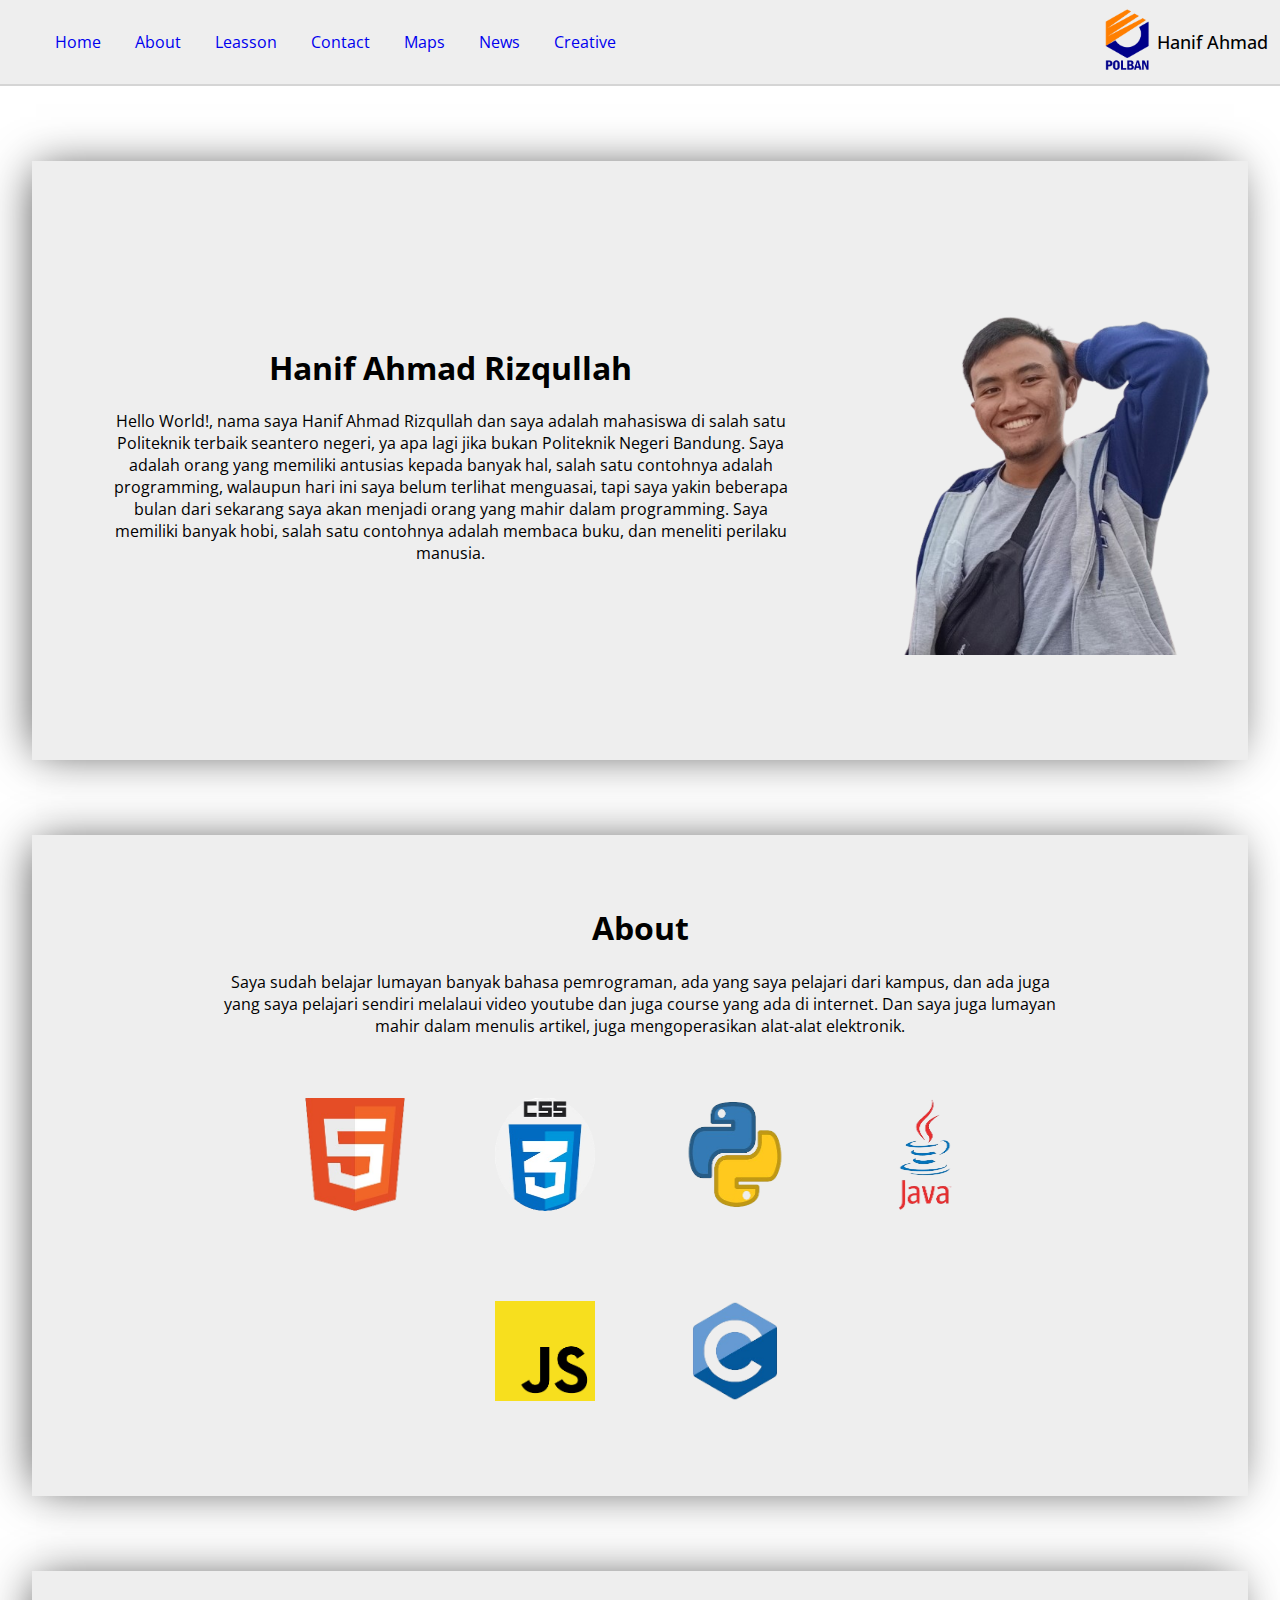
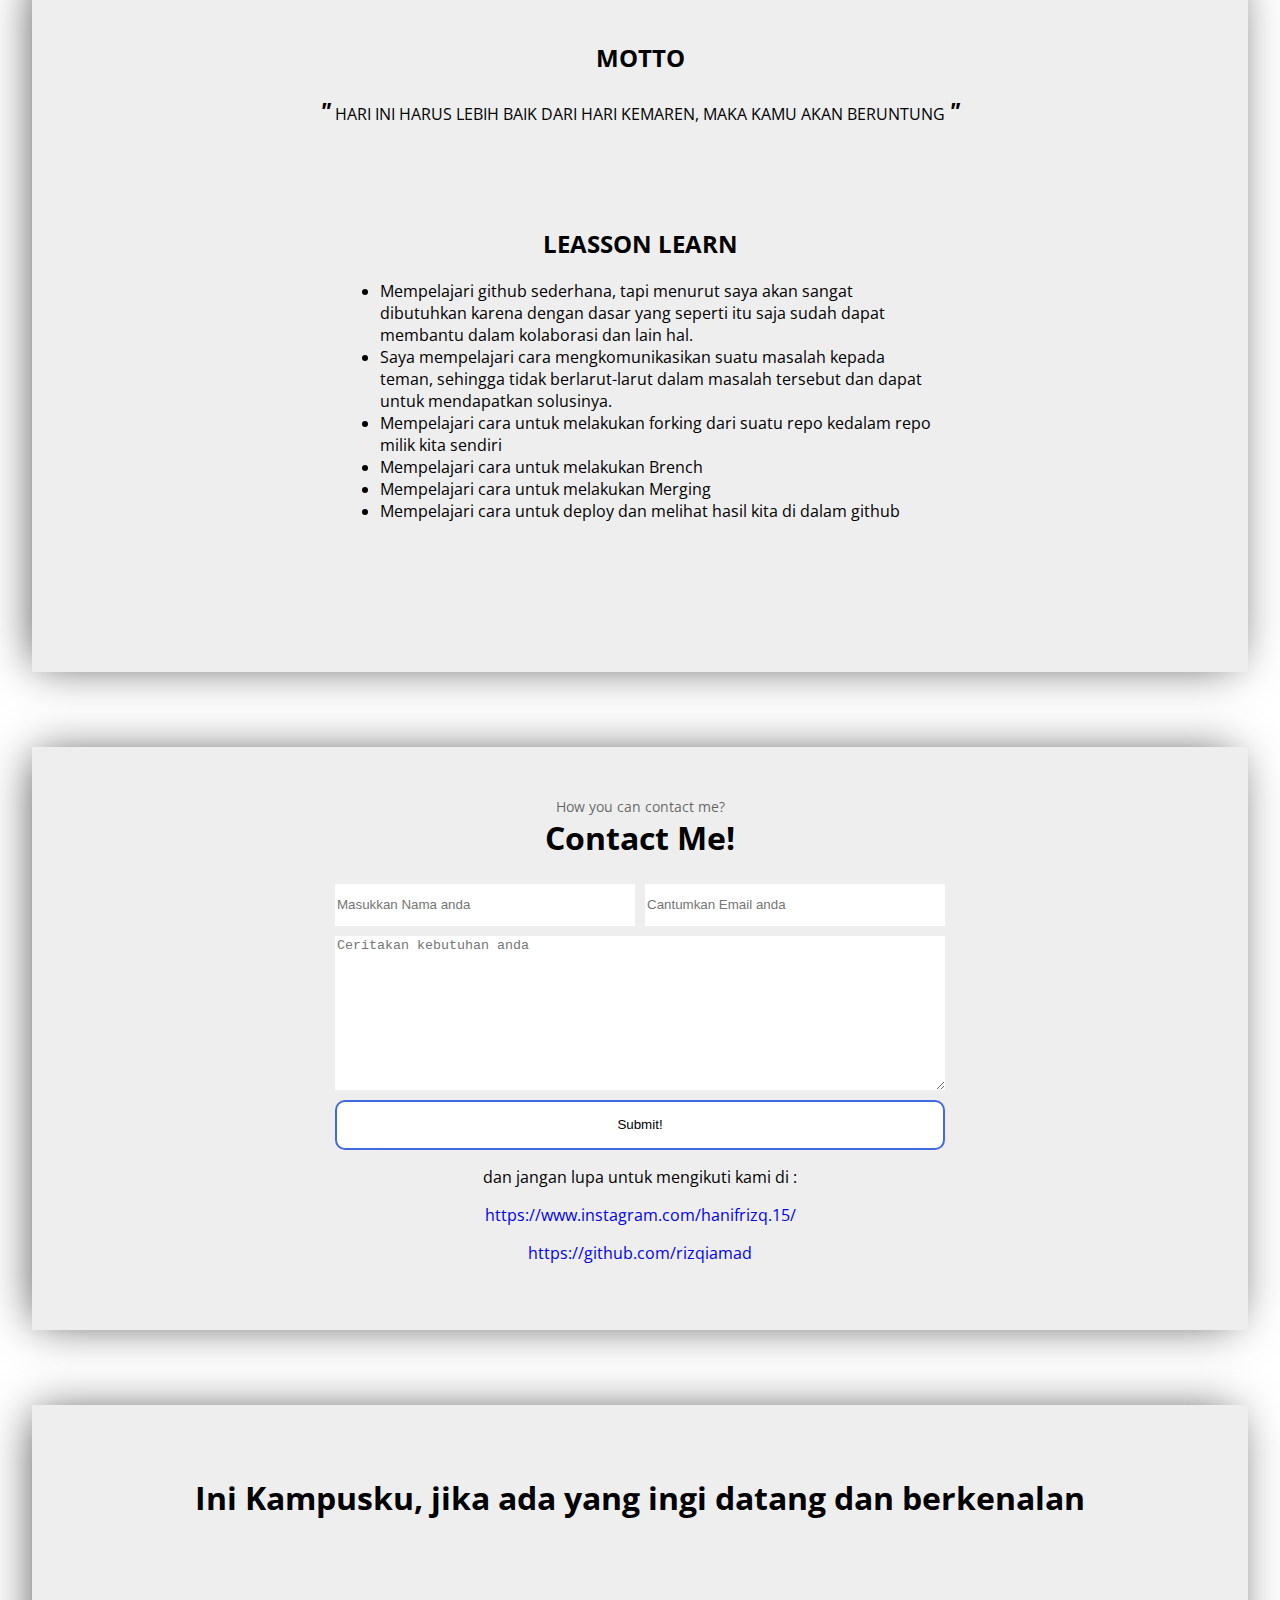
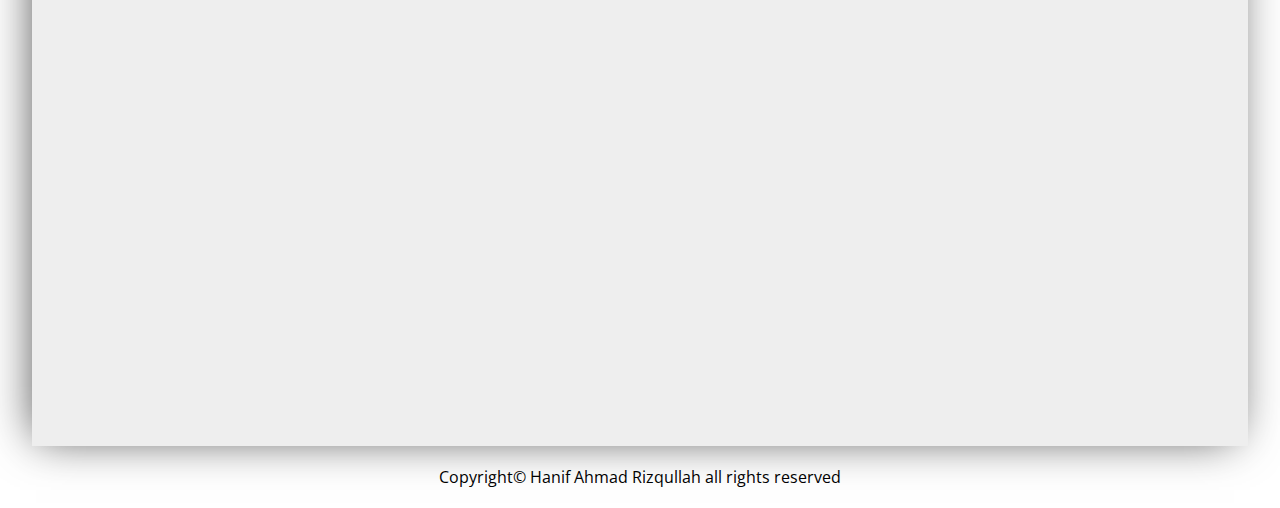
==== index.html @ 29f28641 "Web Sederhana" ====
<!DOCTYPE html>
<html lang="en">
  <head>
    <meta charset="UTF-8" />
    <meta name="viewport" content="width=device-width, initial-scale=1.0" />
    <title>WEB PORTOFOLIO</title>
    <link rel="stylesheet" href="css/style.css" />
    <link rel="preconnect" href="https://fonts.googleapis.com" />
    <link rel="preconnect" href="https://fonts.gstatic.com" crossorigin />
    <link
      href="https://fonts.googleapis.com/css2?family=Open+Sans:wght@500;600&display=swap"
      rel="stylesheet"
    />
    <link rel="stylesheet" href="/css/mix.css">
  </head>
  <body>
    <header>
      <nav>
        <ul>
          <li><a href="/index.html#home">Home</a></li>
          <li><a href="/index.html#about">About</a></li>
          <li><a href="/index.html#leasson-learn">Leasson</a></li>
          <li><a href="/index.html#contact">Contact</a></li>
          <li><a href="/index.html#map">Maps</a></li>
          <li><a href="/news.html">News</a></li>
          <li><a href="/creative.html">Creative</a></li>
        </ul>
      </nav>
      <div class="logo">
        <img src="/img/polban.png" alt="POLBAN" />
        <p>Hanif Ahmad</p>
      </div>
    </header>
    <main>
      <article id="home">
        <div class="home-describe">
          <h1>Hanif Ahmad Rizqullah</h1>
          <p>
            Hello World!, nama saya Hanif Ahmad Rizqullah dan saya adalah
            mahasiswa di salah satu Politeknik terbaik seantero negeri, ya apa
            lagi jika bukan Politeknik Negeri Bandung. Saya adalah orang yang
            memiliki antusias kepada banyak hal, salah satu contohnya adalah
            programming, walaupun hari ini saya belum terlihat menguasai, tapi
            saya yakin beberapa bulan dari sekarang saya akan menjadi orang yang
            mahir dalam programming. Saya memiliki banyak hobi, salah satu
            contohnya adalah membaca buku, dan meneliti perilaku manusia.
          </p>
        </div>
        <div class="home-image">
          <div class="img">
            <img src="/img/img-porto.png" alt="Hanif Ahmad" width="350px" />
          </div>
        </div>
      </article>
      <article id="about">
        <h1>About</h1>
        <div class="about-describe">
          <p>
            Saya sudah belajar lumayan banyak bahasa pemrograman, ada yang saya
            pelajari dari kampus, dan ada juga yang saya pelajari sendiri
            melalaui video youtube dan juga course yang ada di internet. Dan
            saya juga lumayan mahir dalam menulis artikel, juga mengoperasikan
            alat-alat elektronik.
          </p>
          <span>
            <img src="/img/html.png" alt="HTML" />
            <img src="/img/css.png" alt="CSS" />
            <img src="/img/python.png" alt="PYTHON" />
            <img src="/img/java.png" alt="JAVA" />
            <img src="/img/javascript.png" alt="JAVASCRIPT" />
            <img src="/img/c.png" alt="C" />
          </span>
        </div>
      </article>
      <article id="leasson-learn">
        <div class="leasson">
          <div class="motto">
            <h2>MOTTO</h2>
            <blockquote>
              HARI INI HARUS LEBIH BAIK DARI HARI KEMAREN, MAKA KAMU AKAN
              BERUNTUNG
            </blockquote>
          </div>
          <div class="learn">
            <h2>LEASSON LEARN</h2>
            <ul>
              <li>
                Mempelajari github sederhana, tapi menurut saya akan sangat
                dibutuhkan karena dengan dasar yang seperti itu saja sudah dapat
                membantu dalam kolaborasi dan lain hal.
              </li>
              <li>
                Saya mempelajari cara mengkomunikasikan suatu masalah kepada
                teman, sehingga tidak berlarut-larut dalam masalah tersebut dan
                dapat untuk mendapatkan solusinya.
              </li>
              <li>
                Mempelajari cara untuk melakukan forking dari suatu repo kedalam
                repo milik kita sendiri
              </li>
              <li>Mempelajari cara untuk melakukan Brench</li>
              <li>Mempelajari cara untuk melakukan Merging</li>
              <li>
                Mempelajari cara untuk deploy dan melihat hasil kita di dalam
                github
              </li>
            </ul>
          </div>
        </div>
      </article>
      <article id="contact">
        <div class="contact-title">
          <span>How you can contact me?</span>
          <h1>Contact Me!</h1>
        </div>
        <div class="contact-main">
          <form action="#">
            <input
              type="text"
              name="name"
              id="name"
              placeholder="Masukkan Nama anda"
            />
            <input
              type="email"
              name="email"
              id="email"
              placeholder="Cantumkan Email anda"
            />
            <textarea
              name="message"
              id="mesaage"
              cols="50"
              rows="10"
              placeholder="Ceritakan kebutuhan anda"
            ></textarea>
            <button type="submit">Submit!</button>
          </form>
          <div class="medsos">
            <p>dan jangan lupa untuk mengikuti kami di :</p>
            <p>
              <a href="https://www.instagram.com/hanifrizq.15/"
                >https://www.instagram.com/hanifrizq.15/</a
              >
            </p>
            <p>
              <a href="https://github.com/rizqiamad"
                >https://github.com/rizqiamad</a
              >
            </p>
          </div>
        </div>
      </article>
      <article id="map">
        <h1>Ini Kampusku, jika ada yang ingi datang dan berkenalan</h1>
        <iframe
          src="https://www.google.com/maps/embed?pb=!1m18!1m12!1m3!1d3961.153515827361!2d107.57119757396188!3d-6.872202067237941!2m3!1f0!2f0!3f0!3m2!1i1024!2i768!4f13.1!3m3!1m2!1s0x2e68e420abc30acf%3A0x10569255865460a5!2sPoliteknik%20Negeri%20Bandung!5e0!3m2!1sid!2sid!4v1709042756831!5m2!1sid!2sid"
          width="600"
          height="450"
          style="border: 0"
          allowfullscreen=""
          loading="lazy"
          referrerpolicy="no-referrer-when-downgrade"
        ></iframe>
      </article>
    </main>
    <footer>Copyright&copy; Hanif Ahmad Rizqullah all rights reserved</footer>
  </body>
</html>
---- css/style.css ----
html {
  scroll-behavior: smooth;
  scroll-padding: 4rem;
}
article#home {
  display: flex;
}
div.home-describe {
  display: flex;
  justify-content: center;
  align-items: center;
  flex-flow: column;
  width: 75%;
  padding: 0 20px;
}
div.home-describe h1 {
  margin: 5px;
}
div.home-describe p {
  text-align: center;
}
div.home-image {
  padding: 50px;
  width: 25%;
}
article#about h1 {
  text-align: center;
}
div.about-describe {
  width: 75%;
  margin: 0 auto 0;
}
div.about-describe p {
  text-align: center;
}
div.about-describe span {
  display: flex;
  flex-wrap: wrap;
  justify-content: center;
}
div.about-describe span img {
  width: 100px;
  margin: 45px;
}
div.leasson {
  text-align: center;
}
blockquote::before,
blockquote::after {
  content: '"';
  font-size: 24px;
  font-style: italic;
  font-weight: bold;
}
div.learn {
  margin: 100px auto;
  width: 600px;
}
div.learn li {
  text-align: left;
}
div.contact-title {
  display: flex;
  align-items: center;
  flex-flow: column;
}
div.contact-title h1 {
  margin: 0 0 25px 0;
}
div.contact-title span {
  font-size: 14px;
  color: rgba(0, 0, 0, 0.6);
}
form {
  display: grid;
  grid-template-columns: 300px 300px;
  justify-content: center;
  gap: 10px;
}
form > input {
  border: none;
  outline: none;
  height: 40px;
}
form textarea {
  grid-column: 1/3;
  outline: none;
  border: none;
}
form button {
  grid-column: 1/3;
  height: 50px;
  border: 2px solid royalblue;
  border-radius: 10px;
  background-color: white;
  cursor: pointer;
  transition: 0.5s;
}
form button:hover {
  background-color: royalblue;
  color: white;
}
div.medsos{
  text-align: center;
}
div.medsos a{
  text-decoration: none;
  transition: 0.4s;
}
div.medsos a:hover{
  color: red;
}
---- css/mix.css ----
body {
    margin: 0;
    padding: 0;
    font-family: "Open Sans", sans-serif;
}
header {
    display: flex;
    justify-content: space-between;
    background-color: #eee;
    position: sticky;
    top: 0;
    right: 0;
    left: 0;
    z-index: 1;
    border-bottom: 2px rgba(0, 0, 0, 0.1) solid;
}
nav ul li {
    list-style: none;
    display: inline-block;
    margin: 15px;
}
nav ul li a {
    text-decoration: none;
}
nav ul li a:hover {
    color: royalblue;
}
div.logo{
    width: 170px;
    display: flex;
    justify-content: space-around;
    align-items: center;
    margin-right: 10px;
}
div.logo img {
    width: 50px;
}
div.logo p{
    font-size: large;
    font-weight: 500;
}
article {
    box-shadow: -5px 0px 44px -9px rgba(0, 0, 0, 0.75);
    -webkit-box-shadow: -5px 0px 44px -9px rgba(0, 0, 0, 0.75);
    -moz-box-shadow: -5px 0px 44px -9px rgba(0, 0, 0, 0.75);
    background-color: #eee;
    width: 95%;
    margin: 75px auto 0;
    padding: 50px;
    box-sizing: border-box;
    text-align: center;
}
footer {
    text-align: center;
    padding: 20px 0;
}
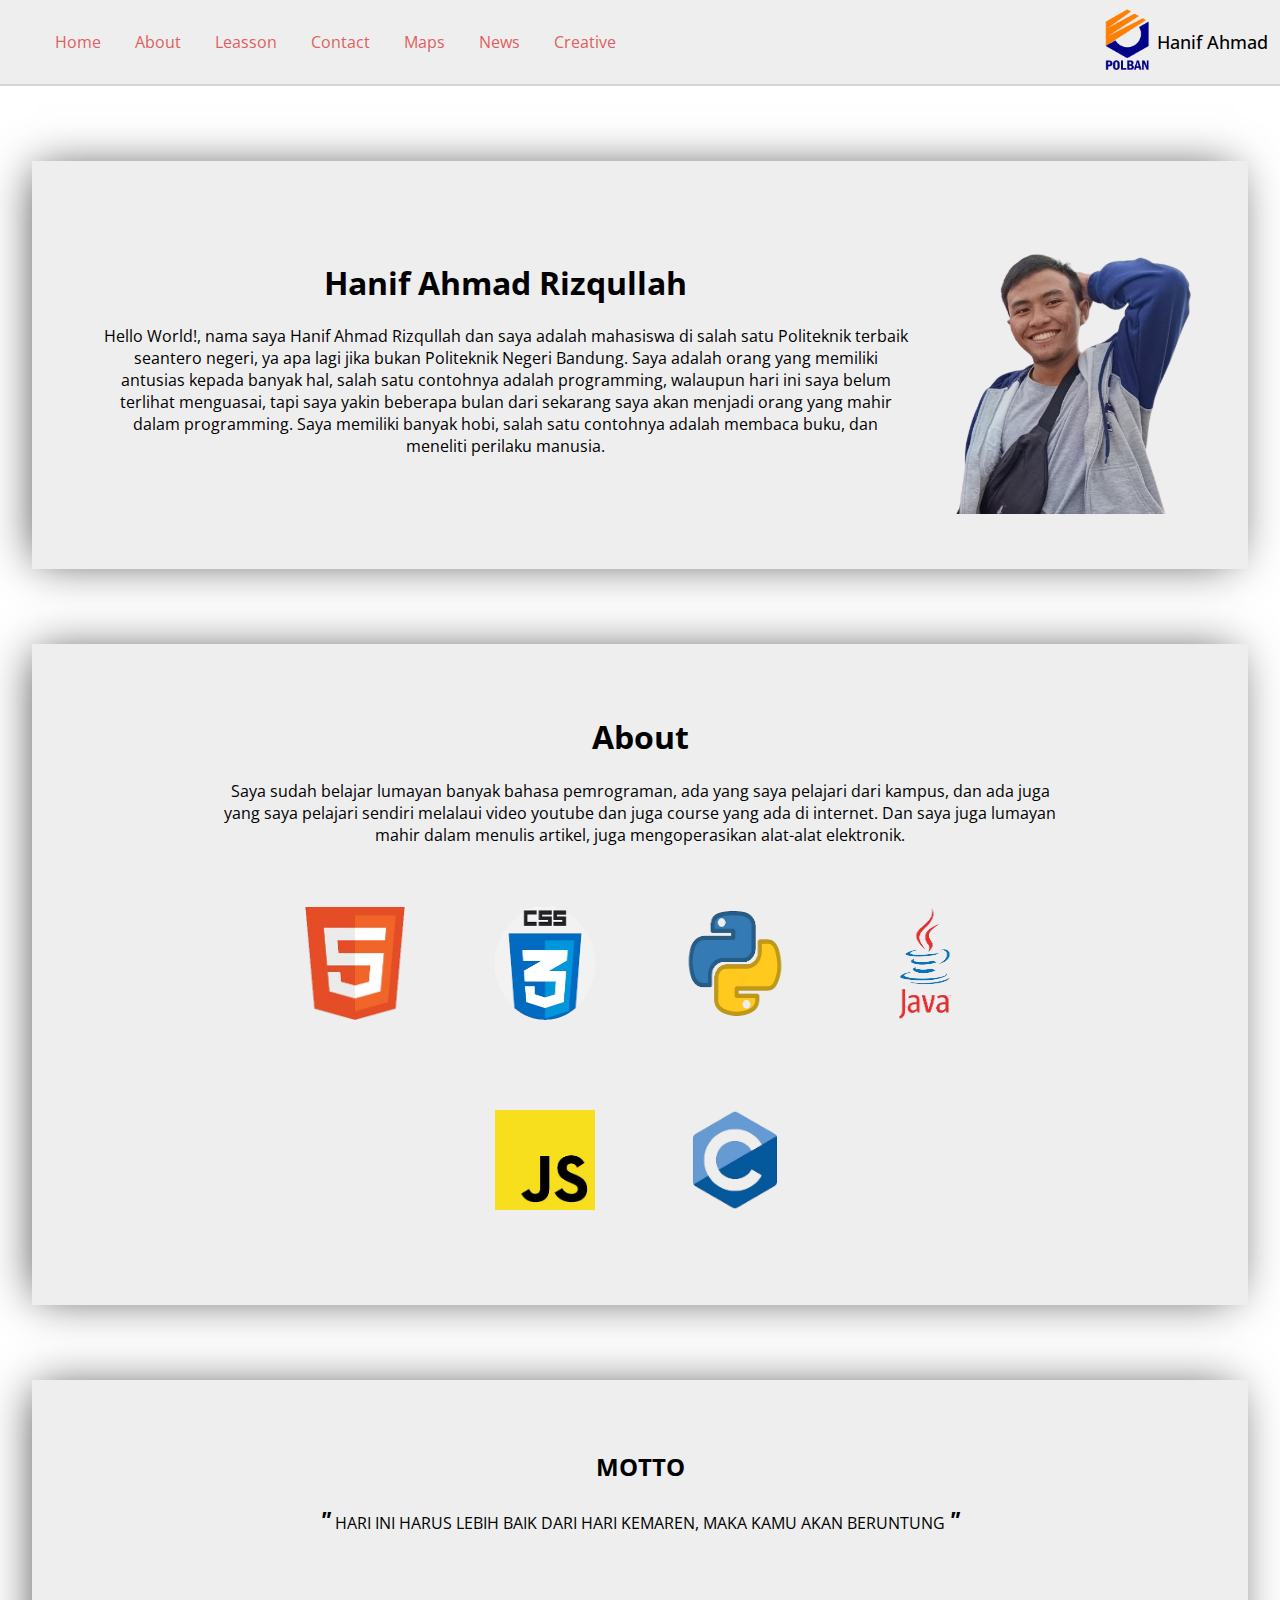
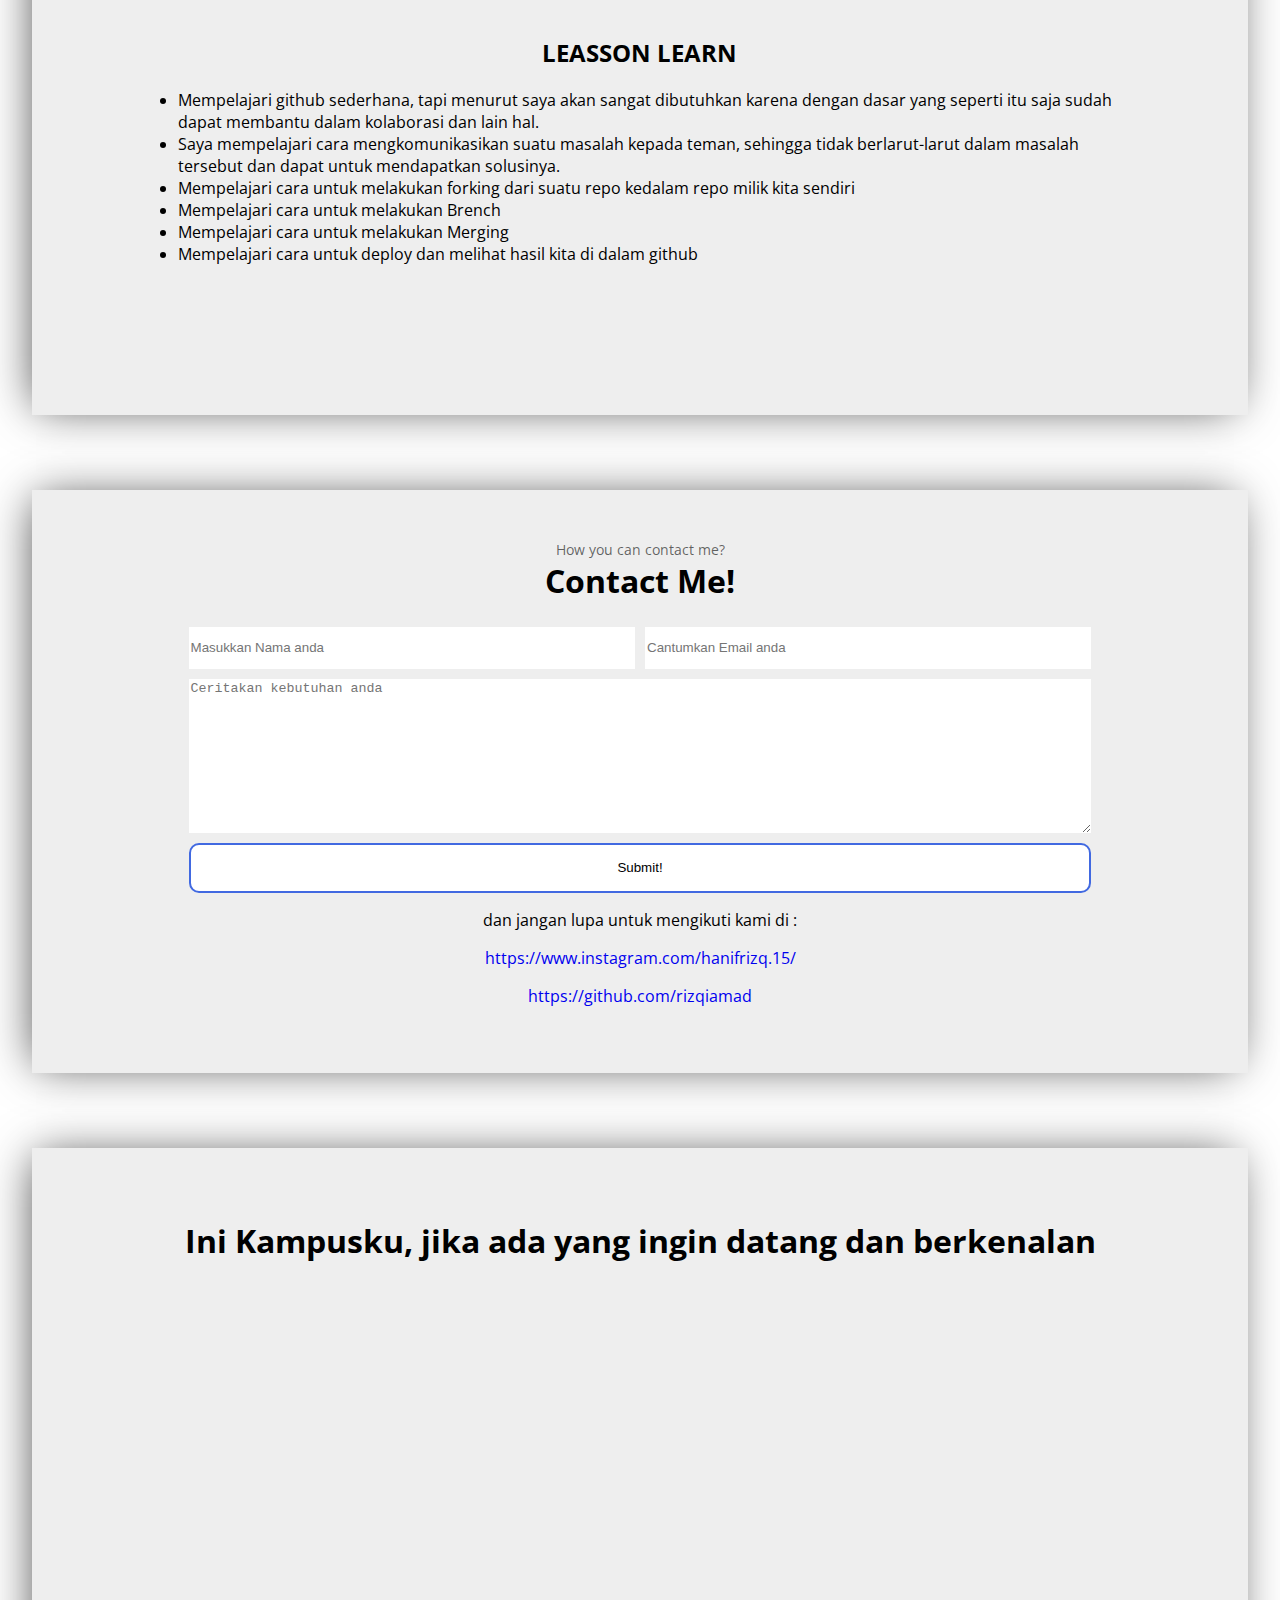
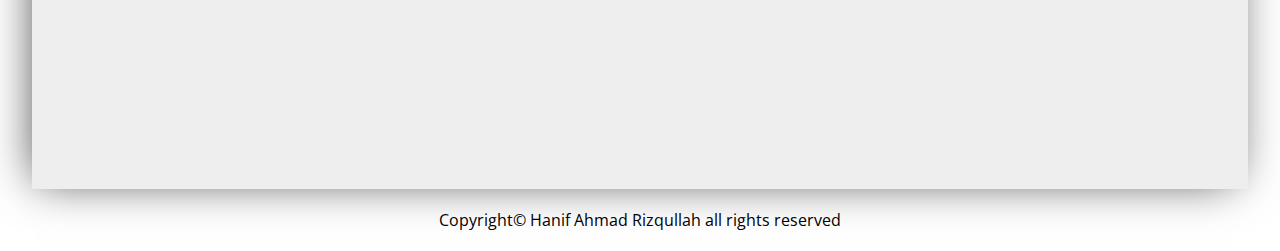
==== commit 6352cf2e: "Web responsive & Web Scraping" ====
--- a/index.html
+++ b/index.html
@@ -1,22 +1,24 @@
 <!DOCTYPE html>
 <html lang="en">
-  <head>
-    <meta charset="UTF-8" />
-    <meta name="viewport" content="width=device-width, initial-scale=1.0" />
-    <title>WEB PORTOFOLIO</title>
-    <link rel="stylesheet" href="css/style.css" />
-    <link rel="preconnect" href="https://fonts.googleapis.com" />
-    <link rel="preconnect" href="https://fonts.gstatic.com" crossorigin />
-    <link
-      href="https://fonts.googleapis.com/css2?family=Open+Sans:wght@500;600&display=swap"
-      rel="stylesheet"
-    />
-    <link rel="stylesheet" href="/css/mix.css">
-  </head>
-  <body>
-    <header>
-      <nav>
-        <ul>
+
+<head>
+  <meta charset="UTF-8" />
+  <meta name="viewport" content="width=device-width, initial-scale=1.0" />
+  <title>WEB PORTOFOLIO</title>
+  <link rel="stylesheet" href="css/style.css" />
+  <link rel="preconnect" href="https://fonts.googleapis.com" />
+  <link rel="preconnect" href="https://fonts.gstatic.com" crossorigin />
+  <link href="https://fonts.googleapis.com/css2?family=Open+Sans:wght@500;600&display=swap" rel="stylesheet" />
+  <link rel="stylesheet" href="/css/mix.css">
+  <link rel="stylesheet" href="https://cdnjs.cloudflare.com/ajax/libs/font-awesome/4.7.0/css/font-awesome.min.css">
+</head>
+
+<body>
+  <header>
+    <nav>
+      <div class="container">
+        <a href="#"><i class="fa fa-bars"></i></a>
+        <ul class="list hidden">
           <li><a href="/index.html#home">Home</a></li>
           <li><a href="/index.html#about">About</a></li>
           <li><a href="/index.html#leasson-learn">Leasson</a></li>
@@ -25,145 +27,133 @@
           <li><a href="/news.html">News</a></li>
           <li><a href="/creative.html">Creative</a></li>
         </ul>
-      </nav>
-      <div class="logo">
-        <img src="/img/polban.png" alt="POLBAN" />
-        <p>Hanif Ahmad</p>
       </div>
-    </header>
-    <main>
-      <article id="home">
-        <div class="home-describe">
-          <h1>Hanif Ahmad Rizqullah</h1>
+      <ul class="list-main">
+        <li><a href="/index.html#home">Home</a></li>
+        <li><a href="/index.html#about">About</a></li>
+        <li><a href="/index.html#leasson-learn">Leasson</a></li>
+        <li><a href="/index.html#contact">Contact</a></li>
+        <li><a href="/index.html#map">Maps</a></li>
+        <li><a href="/news.html">News</a></li>
+        <li><a href="/creative.html">Creative</a></li>
+      </ul>
+    </nav>
+    <div class="logo">
+      <img src="/img/polban.png" alt="POLBAN" />
+      <p>Hanif Ahmad</p>
+    </div>
+  </header>
+  <main>
+    <article id="home">
+      <div class="home-describe">
+        <h1>Hanif Ahmad Rizqullah</h1>
+        <p>
+          Hello World!, nama saya Hanif Ahmad Rizqullah dan saya adalah
+          mahasiswa di salah satu Politeknik terbaik seantero negeri, ya apa
+          lagi jika bukan Politeknik Negeri Bandung. Saya adalah orang yang
+          memiliki antusias kepada banyak hal, salah satu contohnya adalah
+          programming, walaupun hari ini saya belum terlihat menguasai, tapi
+          saya yakin beberapa bulan dari sekarang saya akan menjadi orang yang
+          mahir dalam programming. Saya memiliki banyak hobi, salah satu
+          contohnya adalah membaca buku, dan meneliti perilaku manusia.
+        </p>
+      </div>
+      <div class="home-image">
+        <div class="img">
+          <img src="/img/img-porto.png" alt="Hanif Ahmad" width="350px" />
+        </div>
+      </div>
+    </article>
+    <article id="about">
+      <h1>About</h1>
+      <div class="about-describe">
+        <p>
+          Saya sudah belajar lumayan banyak bahasa pemrograman, ada yang saya
+          pelajari dari kampus, dan ada juga yang saya pelajari sendiri
+          melalaui video youtube dan juga course yang ada di internet. Dan
+          saya juga lumayan mahir dalam menulis artikel, juga mengoperasikan
+          alat-alat elektronik.
+        </p>
+        <span>
+          <img src="/img/html.png" alt="HTML" />
+          <img src="/img/css.png" alt="CSS" />
+          <img src="/img/python.png" alt="PYTHON" />
+          <img src="/img/java.png" alt="JAVA" />
+          <img src="/img/javascript.png" alt="JAVASCRIPT" />
+          <img src="/img/c.png" alt="C" />
+        </span>
+      </div>
+    </article>
+    <article id="leasson-learn">
+      <div class="leasson">
+        <div class="motto">
+          <h2>MOTTO</h2>
+          <blockquote>
+            HARI INI HARUS LEBIH BAIK DARI HARI KEMAREN, MAKA KAMU AKAN
+            BERUNTUNG
+          </blockquote>
+        </div>
+        <div class="learn">
+          <h2>LEASSON LEARN</h2>
+          <ul>
+            <li>
+              Mempelajari github sederhana, tapi menurut saya akan sangat
+              dibutuhkan karena dengan dasar yang seperti itu saja sudah dapat
+              membantu dalam kolaborasi dan lain hal.
+            </li>
+            <li>
+              Saya mempelajari cara mengkomunikasikan suatu masalah kepada
+              teman, sehingga tidak berlarut-larut dalam masalah tersebut dan
+              dapat untuk mendapatkan solusinya.
+            </li>
+            <li>
+              Mempelajari cara untuk melakukan forking dari suatu repo kedalam
+              repo milik kita sendiri
+            </li>
+            <li>Mempelajari cara untuk melakukan Brench</li>
+            <li>Mempelajari cara untuk melakukan Merging</li>
+            <li>
+              Mempelajari cara untuk deploy dan melihat hasil kita di dalam
+              github
+            </li>
+          </ul>
+        </div>
+      </div>
+    </article>
+    <article id="contact">
+      <div class="contact-title">
+        <span>How you can contact me?</span>
+        <h1>Contact Me!</h1>
+      </div>
+      <div class="contact-main">
+        <form action="#">
+          <input type="text" name="name" id="name" placeholder="Masukkan Nama anda" />
+          <input type="email" name="email" id="email" placeholder="Cantumkan Email anda" />
+          <textarea name="message" id="mesaage" cols="50" rows="10" placeholder="Ceritakan kebutuhan anda"></textarea>
+          <button type="submit">Submit!</button>
+        </form>
+        <div class="medsos">
+          <p>dan jangan lupa untuk mengikuti kami di :</p>
           <p>
-            Hello World!, nama saya Hanif Ahmad Rizqullah dan saya adalah
-            mahasiswa di salah satu Politeknik terbaik seantero negeri, ya apa
-            lagi jika bukan Politeknik Negeri Bandung. Saya adalah orang yang
-            memiliki antusias kepada banyak hal, salah satu contohnya adalah
-            programming, walaupun hari ini saya belum terlihat menguasai, tapi
-            saya yakin beberapa bulan dari sekarang saya akan menjadi orang yang
-            mahir dalam programming. Saya memiliki banyak hobi, salah satu
-            contohnya adalah membaca buku, dan meneliti perilaku manusia.
+            <a href="https://www.instagram.com/hanifrizq.15/">https://www.instagram.com/hanifrizq.15/</a>
+          </p>
+          <p>
+            <a href="https://github.com/rizqiamad">https://github.com/rizqiamad</a>
           </p>
         </div>
-        <div class="home-image">
-          <div class="img">
-            <img src="/img/img-porto.png" alt="Hanif Ahmad" width="350px" />
-          </div>
-        </div>
-      </article>
-      <article id="about">
-        <h1>About</h1>
-        <div class="about-describe">
-          <p>
-            Saya sudah belajar lumayan banyak bahasa pemrograman, ada yang saya
-            pelajari dari kampus, dan ada juga yang saya pelajari sendiri
-            melalaui video youtube dan juga course yang ada di internet. Dan
-            saya juga lumayan mahir dalam menulis artikel, juga mengoperasikan
-            alat-alat elektronik.
-          </p>
-          <span>
-            <img src="/img/html.png" alt="HTML" />
-            <img src="/img/css.png" alt="CSS" />
-            <img src="/img/python.png" alt="PYTHON" />
-            <img src="/img/java.png" alt="JAVA" />
-            <img src="/img/javascript.png" alt="JAVASCRIPT" />
-            <img src="/img/c.png" alt="C" />
-          </span>
-        </div>
-      </article>
-      <article id="leasson-learn">
-        <div class="leasson">
-          <div class="motto">
-            <h2>MOTTO</h2>
-            <blockquote>
-              HARI INI HARUS LEBIH BAIK DARI HARI KEMAREN, MAKA KAMU AKAN
-              BERUNTUNG
-            </blockquote>
-          </div>
-          <div class="learn">
-            <h2>LEASSON LEARN</h2>
-            <ul>
-              <li>
-                Mempelajari github sederhana, tapi menurut saya akan sangat
-                dibutuhkan karena dengan dasar yang seperti itu saja sudah dapat
-                membantu dalam kolaborasi dan lain hal.
-              </li>
-              <li>
-                Saya mempelajari cara mengkomunikasikan suatu masalah kepada
-                teman, sehingga tidak berlarut-larut dalam masalah tersebut dan
-                dapat untuk mendapatkan solusinya.
-              </li>
-              <li>
-                Mempelajari cara untuk melakukan forking dari suatu repo kedalam
-                repo milik kita sendiri
-              </li>
-              <li>Mempelajari cara untuk melakukan Brench</li>
-              <li>Mempelajari cara untuk melakukan Merging</li>
-              <li>
-                Mempelajari cara untuk deploy dan melihat hasil kita di dalam
-                github
-              </li>
-            </ul>
-          </div>
-        </div>
-      </article>
-      <article id="contact">
-        <div class="contact-title">
-          <span>How you can contact me?</span>
-          <h1>Contact Me!</h1>
-        </div>
-        <div class="contact-main">
-          <form action="#">
-            <input
-              type="text"
-              name="name"
-              id="name"
-              placeholder="Masukkan Nama anda"
-            />
-            <input
-              type="email"
-              name="email"
-              id="email"
-              placeholder="Cantumkan Email anda"
-            />
-            <textarea
-              name="message"
-              id="mesaage"
-              cols="50"
-              rows="10"
-              placeholder="Ceritakan kebutuhan anda"
-            ></textarea>
-            <button type="submit">Submit!</button>
-          </form>
-          <div class="medsos">
-            <p>dan jangan lupa untuk mengikuti kami di :</p>
-            <p>
-              <a href="https://www.instagram.com/hanifrizq.15/"
-                >https://www.instagram.com/hanifrizq.15/</a
-              >
-            </p>
-            <p>
-              <a href="https://github.com/rizqiamad"
-                >https://github.com/rizqiamad</a
-              >
-            </p>
-          </div>
-        </div>
-      </article>
-      <article id="map">
-        <h1>Ini Kampusku, jika ada yang ingi datang dan berkenalan</h1>
-        <iframe
-          src="https://www.google.com/maps/embed?pb=!1m18!1m12!1m3!1d3961.153515827361!2d107.57119757396188!3d-6.872202067237941!2m3!1f0!2f0!3f0!3m2!1i1024!2i768!4f13.1!3m3!1m2!1s0x2e68e420abc30acf%3A0x10569255865460a5!2sPoliteknik%20Negeri%20Bandung!5e0!3m2!1sid!2sid!4v1709042756831!5m2!1sid!2sid"
-          width="600"
-          height="450"
-          style="border: 0"
-          allowfullscreen=""
-          loading="lazy"
-          referrerpolicy="no-referrer-when-downgrade"
-        ></iframe>
-      </article>
-    </main>
-    <footer>Copyright&copy; Hanif Ahmad Rizqullah all rights reserved</footer>
-  </body>
-</html>
+      </div>
+    </article>
+    <article id="map">
+      <h1>Ini Kampusku, jika ada yang ingin datang dan berkenalan</h1>
+      <iframe
+        src="https://www.google.com/maps/embed?pb=!1m18!1m12!1m3!1d3961.153515827361!2d107.57119757396188!3d-6.872202067237941!2m3!1f0!2f0!3f0!3m2!1i1024!2i768!4f13.1!3m3!1m2!1s0x2e68e420abc30acf%3A0x10569255865460a5!2sPoliteknik%20Negeri%20Bandung!5e0!3m2!1sid!2sid!4v1709042756831!5m2!1sid!2sid"
+        width="90%" height="450" style="border: 0" allowfullscreen="" loading="lazy"
+        referrerpolicy="no-referrer-when-downgrade"></iframe>
+    </article>
+  </main>
+  <footer>Copyright&copy; Hanif Ahmad Rizqullah all rights reserved</footer>
+  <script src="/js/navbar.js"></script>
+
+</body>
+
+</html>--- a/css/style.css
+++ b/css/style.css
@@ -20,8 +20,11 @@
   text-align: center;
 }
 div.home-image {
-  padding: 50px;
+  text-align: center;
   width: 25%;
+}
+div.home-image img{
+  width: 100%;
 }
 article#about h1 {
   text-align: center;
@@ -54,7 +57,7 @@
 }
 div.learn {
   margin: 100px auto;
-  width: 600px;
+  width: 90%;
 }
 div.learn li {
   text-align: left;
@@ -73,7 +76,7 @@
 }
 form {
   display: grid;
-  grid-template-columns: 300px 300px;
+  grid-template-columns: 40% 40%;
   justify-content: center;
   gap: 10px;
 }
@@ -110,3 +113,15 @@
 div.medsos a:hover{
   color: red;
 }
+@media only screen and (max-width:830px) {
+  article#home {
+    flex-direction: column;
+    align-items: center;
+  }
+  div.home-describe {
+    width: 100%;
+  }
+  div.home-image {
+    width: 50%;
+  }
+}
--- a/css/mix.css
+++ b/css/mix.css
@@ -14,15 +14,20 @@
     z-index: 1;
     border-bottom: 2px rgba(0, 0, 0, 0.1) solid;
 }
-nav ul li {
+div.container{
+    display: none;
+}
+
+nav ul.list-main li {
     list-style: none;
     display: inline-block;
     margin: 15px;
 }
-nav ul li a {
+nav ul.list-main li a {
     text-decoration: none;
+    color: rgb(224, 95, 95);
 }
-nav ul li a:hover {
+nav ul.list-main li a:hover {
     color: royalblue;
 }
 div.logo{
@@ -53,4 +58,50 @@
 footer {
     text-align: center;
     padding: 20px 0;
+}
+ul.list{
+    margin: 0;
+    list-style-type: none;
+    background-color: #eee;
+    padding: 0;
+    position: absolute;
+    left: 0;
+    right: 50%;
+}
+ul.list li a{
+    text-align: center;
+    font-weight: bold;
+    display: block;
+    padding: 0.5rem;
+    color: black;
+    text-decoration: none;
+}
+ul.list li a:hover{
+    background-color: salmon;
+}
+div.overlay{
+    z-index: 2;
+    position: fixed;
+    background-color: rgba(0, 0, 0, 0.3);
+    top: 0;
+    left: 0;
+    right: 0;
+    bottom: 0;
+}
+.hidden{
+    display: none;
+}
+.fa{
+    margin: 10px;
+    display: inline-block;
+}
+@media only screen and (max-width:835px){
+    nav > ul{
+        display: none;
+    }
+    div.container{
+        margin-left: 10px;
+        margin-top: 40%;
+        display: block;
+    }
 }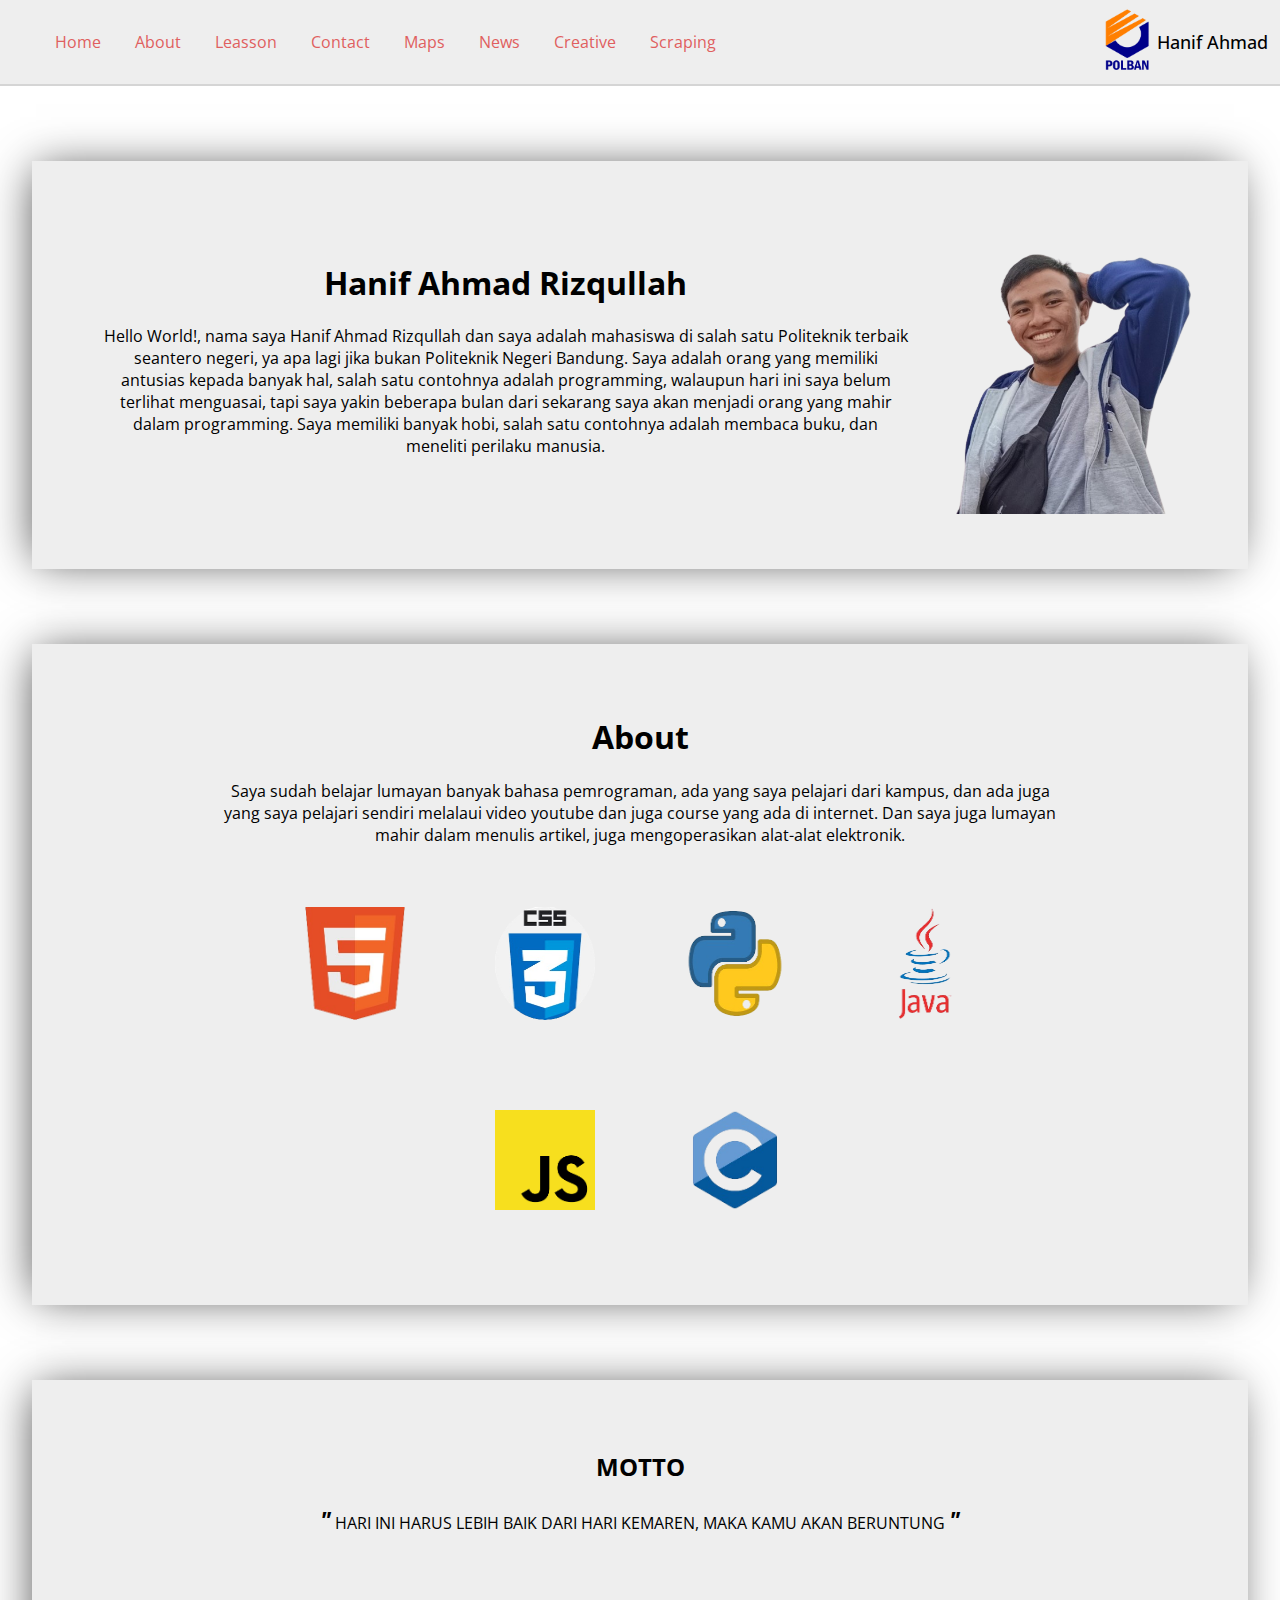
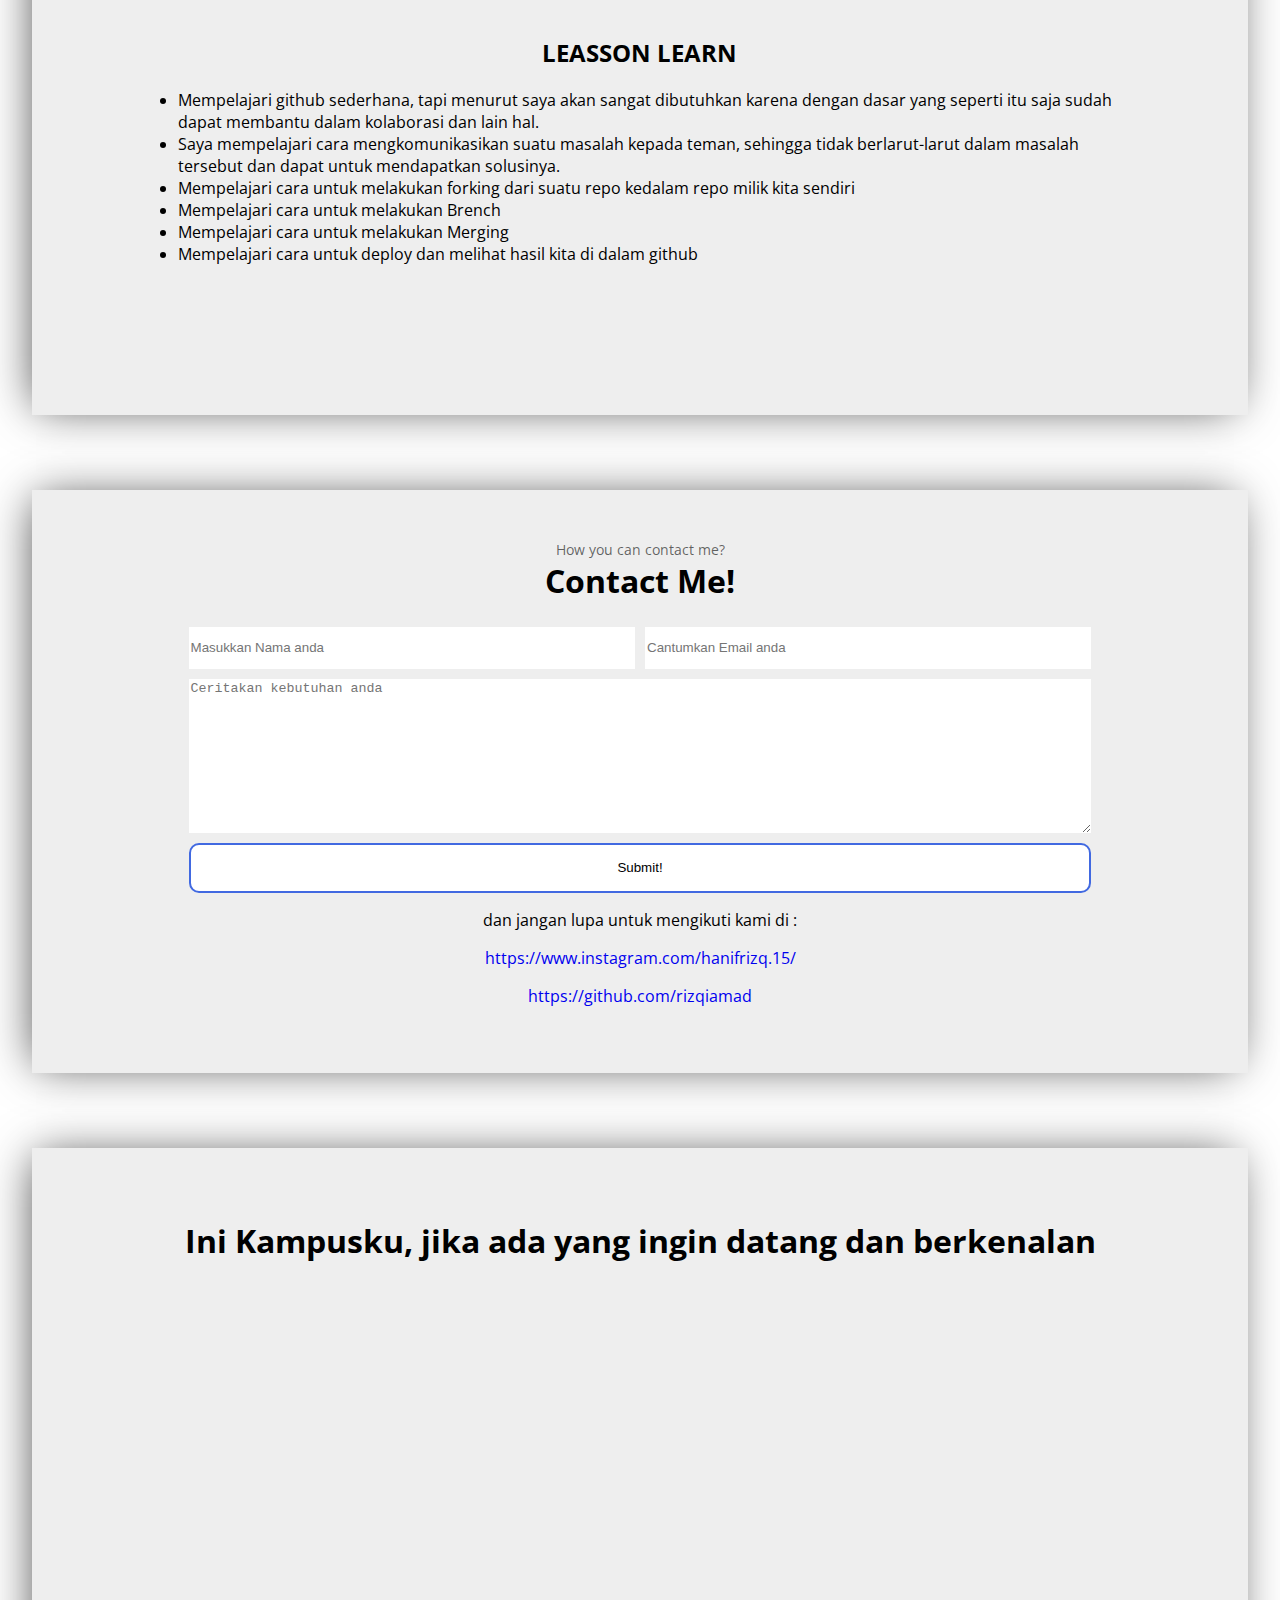
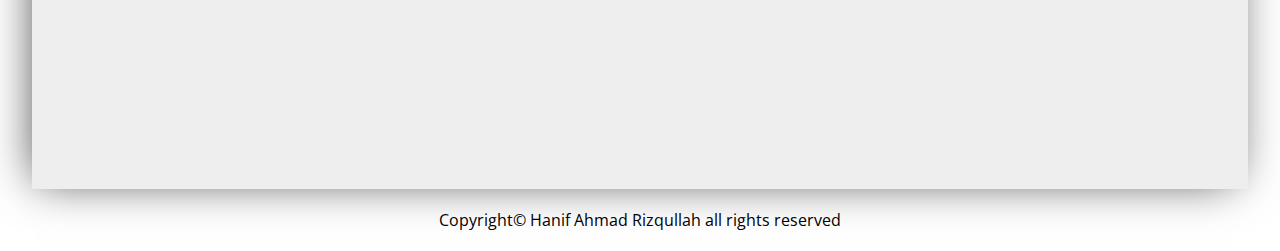
==== commit 23f8a4ad: "Add page scraping" ====
--- a/index.html
+++ b/index.html
@@ -26,6 +26,7 @@
           <li><a href="/index.html#map">Maps</a></li>
           <li><a href="/news.html">News</a></li>
           <li><a href="/creative.html">Creative</a></li>
+          <li><a href="/scraping-data.html">Scraping</a></li>
         </ul>
       </div>
       <ul class="list-main">
@@ -36,6 +37,7 @@
         <li><a href="/index.html#map">Maps</a></li>
         <li><a href="/news.html">News</a></li>
         <li><a href="/creative.html">Creative</a></li>
+        <li><a href="/scraping-data.html">Scraping</a></li>
       </ul>
     </nav>
     <div class="logo">
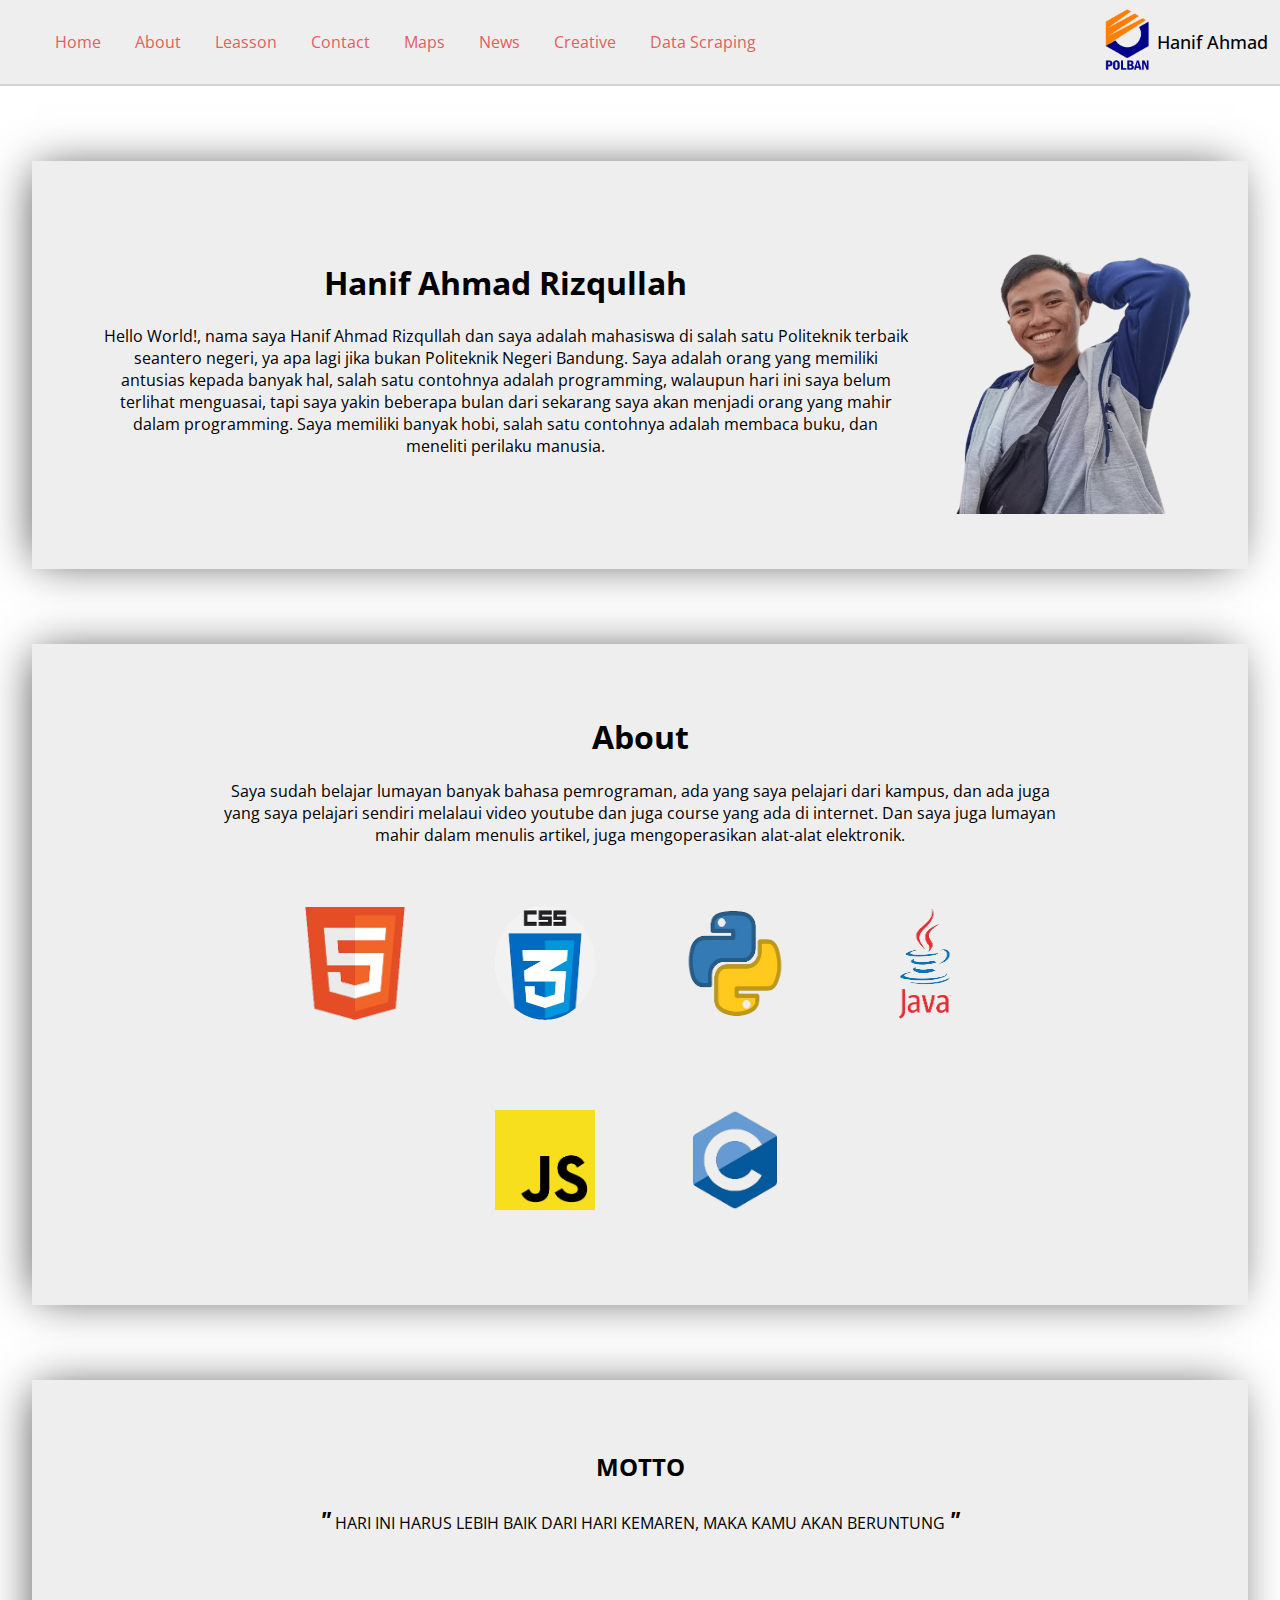
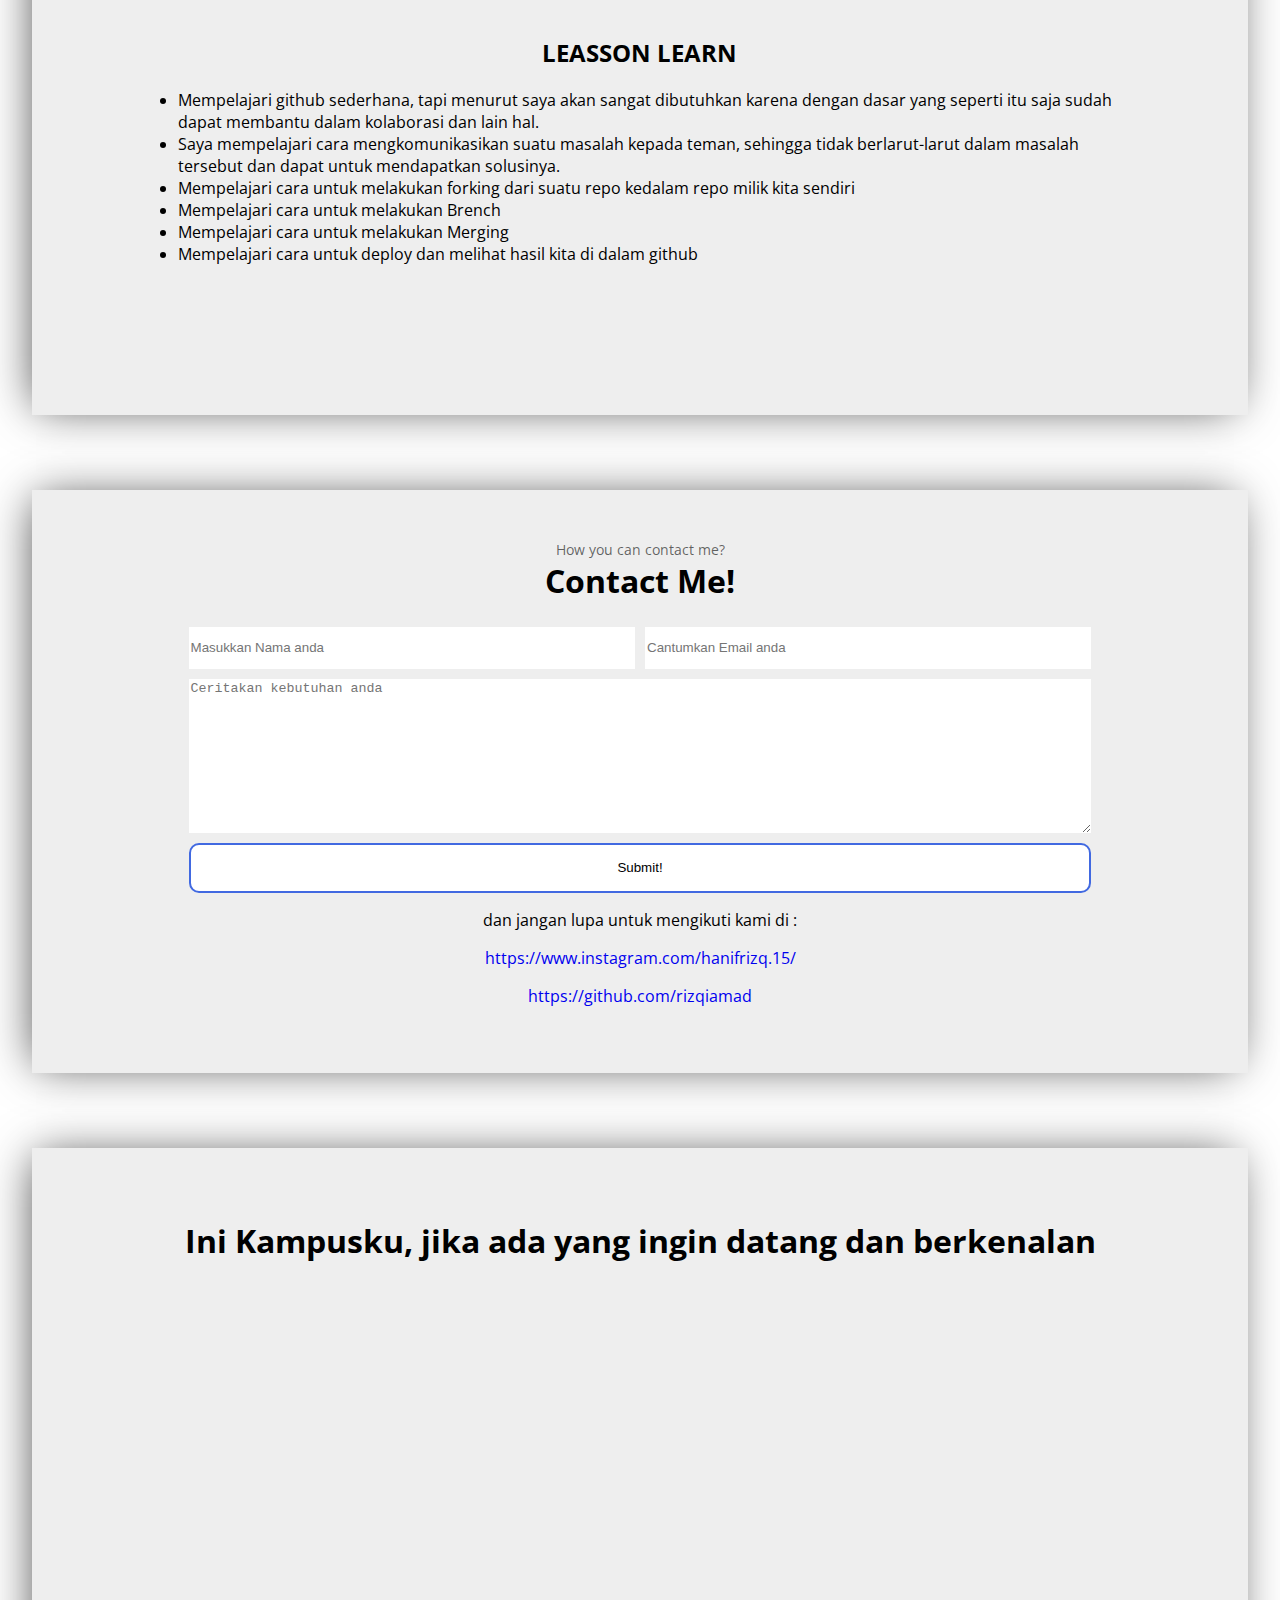
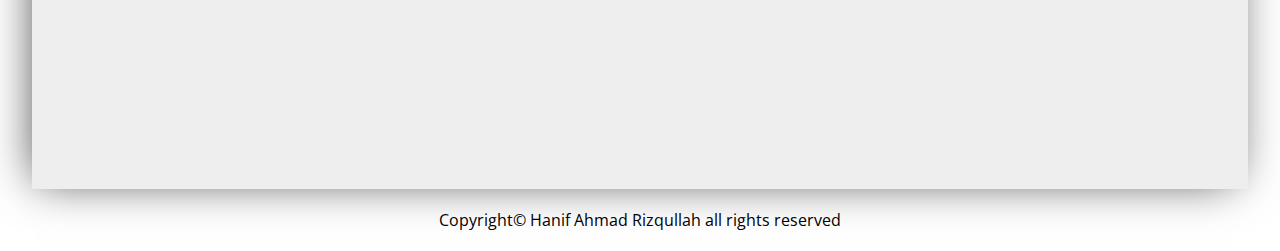
==== commit 469ba176: "data filter" ====
--- a/index.html
+++ b/index.html
@@ -26,7 +26,7 @@
           <li><a href="/index.html#map">Maps</a></li>
           <li><a href="/news.html">News</a></li>
           <li><a href="/creative.html">Creative</a></li>
-          <li><a href="/scraping-data.html">Scraping</a></li>
+          <li><a href="/scraping-data.html">Data Scraping</a></li>
         </ul>
       </div>
       <ul class="list-main">
@@ -37,7 +37,7 @@
         <li><a href="/index.html#map">Maps</a></li>
         <li><a href="/news.html">News</a></li>
         <li><a href="/creative.html">Creative</a></li>
-        <li><a href="/scraping-data.html">Scraping</a></li>
+        <li><a href="/scraping-data.html">Data Scraping</a></li>
       </ul>
     </nav>
     <div class="logo">
